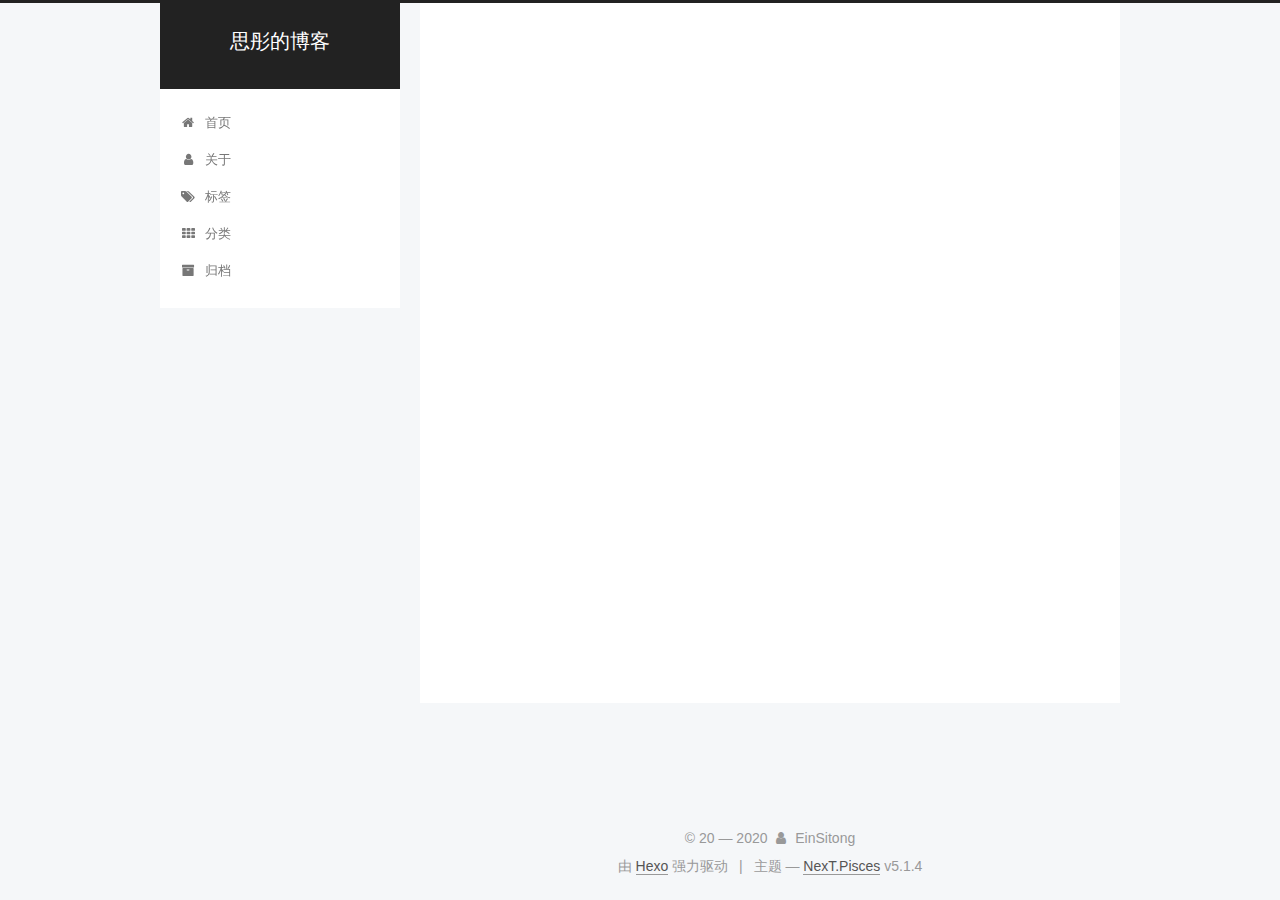
==== archives/index.html @ 20a7257a "Site updated: 2020-02-03 16:38:36" ====
<!DOCTYPE html>



  


<html class="theme-next pisces use-motion" lang="zh-Hans">
<head>
  <meta charset="UTF-8"/>
<meta http-equiv="X-UA-Compatible" content="IE=edge" />
<meta name="viewport" content="width=device-width, initial-scale=1, maximum-scale=1"/>
<meta name="theme-color" content="#222">









<meta http-equiv="Cache-Control" content="no-transform" />
<meta http-equiv="Cache-Control" content="no-siteapp" />
















  
  
  <link href="/lib/fancybox/source/jquery.fancybox.css?v=2.1.5" rel="stylesheet" type="text/css" />







<link href="/lib/font-awesome/css/font-awesome.min.css?v=4.6.2" rel="stylesheet" type="text/css" />

<link href="/css/main.css?v=5.1.4" rel="stylesheet" type="text/css" />


  <link rel="apple-touch-icon" sizes="180x180" href="/images/apple-touch-icon-next.png?v=5.1.4">


  <link rel="icon" type="image/png" sizes="32x32" href="/images/favicon-32x32-next.png?v=5.1.4">


  <link rel="icon" type="image/png" sizes="16x16" href="/images/favicon-16x16-next.png?v=5.1.4">


  <link rel="mask-icon" href="/images/logo.svg?v=5.1.4" color="#222">





  <meta name="keywords" content="Phisics, Reading" />










<meta property="og:type" content="website">
<meta property="og:title" content="思彤的博客">
<meta property="og:url" content="http://yoursite.com/archives/index.html">
<meta property="og:site_name" content="思彤的博客">
<meta property="article:author" content="EinSitong">
<meta name="twitter:card" content="summary">



<script type="text/javascript" id="hexo.configurations">
  var NexT = window.NexT || {};
  var CONFIG = {
    root: '/',
    scheme: 'Pisces',
    version: '5.1.4',
    sidebar: {"position":"left","display":"post","offset":12,"b2t":false,"scrollpercent":false,"onmobile":false},
    fancybox: true,
    tabs: true,
    motion: {"enable":true,"async":false,"transition":{"post_block":"fadeIn","post_header":"slideDownIn","post_body":"slideDownIn","coll_header":"slideLeftIn","sidebar":"slideUpIn"}},
    duoshuo: {
      userId: '0',
      author: '博主'
    },
    algolia: {
      applicationID: '',
      apiKey: '',
      indexName: '',
      hits: {"per_page":10},
      labels: {"input_placeholder":"Search for Posts","hits_empty":"We didn't find any results for the search: ${query}","hits_stats":"${hits} results found in ${time} ms"}
    }
  };
</script>



  <link rel="canonical" href="http://yoursite.com/archives/"/>





  <title>归档 | 思彤的博客</title>
  








<meta name="generator" content="Hexo 4.2.0"></head>

<body itemscope itemtype="http://schema.org/WebPage" lang="zh-Hans">

  
  
    
  

  <div class="container sidebar-position-left page-archive">
    <div class="headband"></div>

    <header id="header" class="header" itemscope itemtype="http://schema.org/WPHeader">
      <div class="header-inner"><div class="site-brand-wrapper">
  <div class="site-meta ">
    

    <div class="custom-logo-site-title">
      <a href="/"  class="brand" rel="start">
        <span class="logo-line-before"><i></i></span>
        <span class="site-title">思彤的博客</span>
        <span class="logo-line-after"><i></i></span>
      </a>
    </div>
      
        <p class="site-subtitle"></p>
      
  </div>

  <div class="site-nav-toggle">
    <button>
      <span class="btn-bar"></span>
      <span class="btn-bar"></span>
      <span class="btn-bar"></span>
    </button>
  </div>
</div>

<nav class="site-nav">
  

  
    <ul id="menu" class="menu">
      
        
        <li class="menu-item menu-item-home">
          <a href="/%20" rel="section">
            
              <i class="menu-item-icon fa fa-fw fa-home"></i> <br />
            
            首页
          </a>
        </li>
      
        
        <li class="menu-item menu-item-about">
          <a href="/about/%20" rel="section">
            
              <i class="menu-item-icon fa fa-fw fa-user"></i> <br />
            
            关于
          </a>
        </li>
      
        
        <li class="menu-item menu-item-tags">
          <a href="/tags/%20" rel="section">
            
              <i class="menu-item-icon fa fa-fw fa-tags"></i> <br />
            
            标签
          </a>
        </li>
      
        
        <li class="menu-item menu-item-categories">
          <a href="/categories/%20" rel="section">
            
              <i class="menu-item-icon fa fa-fw fa-th"></i> <br />
            
            分类
          </a>
        </li>
      
        
        <li class="menu-item menu-item-archives">
          <a href="/archives/%20" rel="section">
            
              <i class="menu-item-icon fa fa-fw fa-archive"></i> <br />
            
            归档
          </a>
        </li>
      

      
    </ul>
  

  
</nav>



 </div>
    </header>

    <main id="main" class="main">
      <div class="main-inner">
        <div class="content-wrap">
          <div id="content" class="content">
            

  
  
  
  <div class="post-block archive">
    <div id="posts" class="posts-collapse">
      <span class="archive-move-on"></span>

      <span class="archive-page-counter">
        
        
        
          
        
        嗯..! 目前共计 2 篇日志。 继续努力。
      </span>

      

        
        
        

        
          
          <div class="collection-title">
            <h1 class="archive-year" id="archive-year-2020">2020</h1>
          </div>
        
        

        

  <article class="post post-type-normal" itemscope itemtype="http://schema.org/Article">
    <header class="post-header">

      <h2 class="post-title">
        
            <a class="post-title-link" href="/2020/02/03/Hello-Hexo/" itemprop="url">
              
                <span itemprop="name">Hello Hexo</span>
              
            </a>
        
      </h2>

      <div class="post-meta">
        <time class="post-time" itemprop="dateCreated"
              datetime="2020-02-03T14:43:58+08:00"
              content="2020-02-03" >
          02-03
        </time>
      </div>

    </header>
  </article>



      

        
        
        

        
        

        

  <article class="post post-type-normal" itemscope itemtype="http://schema.org/Article">
    <header class="post-header">

      <h2 class="post-title">
        
            <a class="post-title-link" href="/2020/02/03/hello-world/" itemprop="url">
              
                <span itemprop="name">Hello World</span>
              
            </a>
        
      </h2>

      <div class="post-meta">
        <time class="post-time" itemprop="dateCreated"
              datetime="2020-02-03T14:22:43+08:00"
              content="2020-02-03" >
          02-03
        </time>
      </div>

    </header>
  </article>



      

    </div>
  </div>
  
  
  

  



          </div>
          


          

        </div>
        
          
  
  <div class="sidebar-toggle">
    <div class="sidebar-toggle-line-wrap">
      <span class="sidebar-toggle-line sidebar-toggle-line-first"></span>
      <span class="sidebar-toggle-line sidebar-toggle-line-middle"></span>
      <span class="sidebar-toggle-line sidebar-toggle-line-last"></span>
    </div>
  </div>

  <aside id="sidebar" class="sidebar">
    
    <div class="sidebar-inner">

      

      

      <section class="site-overview-wrap sidebar-panel sidebar-panel-active">
        <div class="site-overview">
          <div class="site-author motion-element" itemprop="author" itemscope itemtype="http://schema.org/Person">
            
              <p class="site-author-name" itemprop="name">EinSitong</p>
              <p class="site-description motion-element" itemprop="description"></p>
          </div>

          <nav class="site-state motion-element">

            
              <div class="site-state-item site-state-posts">
              
                <a href="/archives/%20%7C%7C%20archive">
              
                  <span class="site-state-item-count">2</span>
                  <span class="site-state-item-name">日志</span>
                </a>
              </div>
            

            

            

          </nav>

          

          

          
          

          
          

          

        </div>
      </section>

      

      

    </div>
  </aside>


        
      </div>
    </main>

    <footer id="footer" class="footer">
      <div class="footer-inner">
        <div class="copyright">&copy; 20 &mdash; <span itemprop="copyrightYear">2020</span>
  <span class="with-love">
    <i class="fa fa-user"></i>
  </span>
  <span class="author" itemprop="copyrightHolder">EinSitong</span>

  
</div>


  <div class="powered-by">由 <a class="theme-link" target="_blank" href="https://hexo.io">Hexo</a> 强力驱动</div>



  <span class="post-meta-divider">|</span>



  <div class="theme-info">主题 &mdash; <a class="theme-link" target="_blank" href="https://github.com/iissnan/hexo-theme-next">NexT.Pisces</a> v5.1.4</div>




        







        
      </div>
    </footer>

    
      <div class="back-to-top">
        <i class="fa fa-arrow-up"></i>
        
      </div>
    

    

  </div>

  

<script type="text/javascript">
  if (Object.prototype.toString.call(window.Promise) !== '[object Function]') {
    window.Promise = null;
  }
</script>









  












  
  
    <script type="text/javascript" src="/lib/jquery/index.js?v=2.1.3"></script>
  

  
  
    <script type="text/javascript" src="/lib/fastclick/lib/fastclick.min.js?v=1.0.6"></script>
  

  
  
    <script type="text/javascript" src="/lib/jquery_lazyload/jquery.lazyload.js?v=1.9.7"></script>
  

  
  
    <script type="text/javascript" src="/lib/velocity/velocity.min.js?v=1.2.1"></script>
  

  
  
    <script type="text/javascript" src="/lib/velocity/velocity.ui.min.js?v=1.2.1"></script>
  

  
  
    <script type="text/javascript" src="/lib/fancybox/source/jquery.fancybox.pack.js?v=2.1.5"></script>
  


  


  <script type="text/javascript" src="/js/src/utils.js?v=5.1.4"></script>

  <script type="text/javascript" src="/js/src/motion.js?v=5.1.4"></script>



  
  


  <script type="text/javascript" src="/js/src/affix.js?v=5.1.4"></script>

  <script type="text/javascript" src="/js/src/schemes/pisces.js?v=5.1.4"></script>



  

  


  <script type="text/javascript" src="/js/src/bootstrap.js?v=5.1.4"></script>



  


  




	





  





  












  





  

  

  

  
  

  

  

  

</body>
</html>
---- css/main.css ----
/* normalize.css v3.0.2 | MIT License | git.io/normalize */
html {
  font-family: sans-serif; /* 1 */
  -ms-text-size-adjust: 100%; /* 2 */
  -webkit-text-size-adjust: 100%; /* 2 */
}
body {
  margin: 0;
}
article,
aside,
details,
figcaption,
figure,
footer,
header,
hgroup,
main,
menu,
nav,
section,
summary {
  display: block;
}
audio,
canvas,
progress,
video {
  display: inline-block; /* 1 */
  vertical-align: baseline; /* 2 */
}
audio:not([controls]) {
  display: none;
  height: 0;
}
[hidden],
template {
  display: none;
}
a {
  background-color: transparent;
}
a:active,
a:hover {
  outline: 0;
}
abbr[title] {
  border-bottom: 1px dotted;
}
b,
strong {
  font-weight: bold;
}
dfn {
  font-style: italic;
}
h1 {
  font-size: 2em;
  margin: 0.67em 0;
}
mark {
  background: #ff0;
  color: #000;
}
small {
  font-size: 80%;
}
sub,
sup {
  font-size: 75%;
  line-height: 0;
  position: relative;
  vertical-align: baseline;
}
sup {
  top: -0.5em;
}
sub {
  bottom: -0.25em;
}
img {
  border: 0;
}
svg:not(:root) {
  overflow: hidden;
}
figure {
  margin: 1em 40px;
}
hr {
  -moz-box-sizing: content-box;
  box-sizing: content-box;
  height: 0;
}
pre {
  overflow: auto;
}
code,
kbd,
pre,
samp {
  font-family: monospace, monospace;
  font-size: 1em;
}
button,
input,
optgroup,
select,
textarea {
  color: inherit; /* 1 */
  font: inherit; /* 2 */
  margin: 0; /* 3 */
}
button {
  overflow: visible;
}
button,
select {
  text-transform: none;
}
button,
html input[type="button"],
input[type="reset"],
input[type="submit"] {
  -webkit-appearance: button; /* 2 */
  cursor: pointer; /* 3 */
}
button[disabled],
html input[disabled] {
  cursor: default;
}
button::-moz-focus-inner,
input::-moz-focus-inner {
  border: 0;
  padding: 0;
}
input {
  line-height: normal;
}
input[type="checkbox"],
input[type="radio"] {
  box-sizing: border-box; /* 1 */
  padding: 0; /* 2 */
}
input[type="number"]::-webkit-inner-spin-button,
input[type="number"]::-webkit-outer-spin-button {
  height: auto;
}
input[type="search"] {
  -webkit-appearance: textfield; /* 1 */
  -moz-box-sizing: content-box;
  -webkit-box-sizing: content-box; /* 2 */
  box-sizing: content-box;
}
input[type="search"]::-webkit-search-cancel-button,
input[type="search"]::-webkit-search-decoration {
  -webkit-appearance: none;
}
fieldset {
  border: 1px solid #c0c0c0;
  margin: 0 2px;
  padding: 0.35em 0.625em 0.75em;
}
legend {
  border: 0; /* 1 */
  padding: 0; /* 2 */
}
textarea {
  overflow: auto;
}
optgroup {
  font-weight: bold;
}
table {
  border-collapse: collapse;
  border-spacing: 0;
}
td,
th {
  padding: 0;
}
::selection {
  background: #262a30;
  color: #fff;
}
body {
  position: relative;
  font-family: 'Lato', "PingFang SC", "Microsoft YaHei", sans-serif;
  font-size: 14px;
  line-height: 2;
  color: #555;
  background: #f5f7f9;
}
@media (max-width: 767px) {
  body {
    padding-right: 0 !important;
  }
}
@media (min-width: 768px) and (max-width: 991px) {
  body {
    padding-right: 0 !important;
  }
}
@media (min-width: 1600px) {
  body {
    font-size: 16px;
  }
}
h1,
h2,
h3,
h4,
h5,
h6 {
  margin: 0;
  padding: 0;
  font-weight: bold;
  line-height: 1.5;
  font-family: 'Lato', "PingFang SC", "Microsoft YaHei", sans-serif;
}
h2,
h3,
h4,
h5,
h6 {
  margin: 20px 0 15px;
}
h1 {
  font-size: 22px;
}
@media (max-width: 767px) {
  h1 {
    font-size: 18px;
  }
}
h2 {
  font-size: 20px;
}
@media (max-width: 767px) {
  h2 {
    font-size: 16px;
  }
}
h3 {
  font-size: 18px;
}
@media (max-width: 767px) {
  h3 {
    font-size: 14px;
  }
}
h4 {
  font-size: 16px;
}
@media (max-width: 767px) {
  h4 {
    font-size: 12px;
  }
}
h5 {
  font-size: 14px;
}
@media (max-width: 767px) {
  h5 {
    font-size: 10px;
  }
}
h6 {
  font-size: 12px;
}
@media (max-width: 767px) {
  h6 {
    font-size: 8px;
  }
}
p {
  margin: 0 0 20px 0;
}
a {
  color: #555;
  text-decoration: none;
  outline: none;
  border-bottom: 1px solid #999;
  word-wrap: break-word;
}
a:hover {
  color: #222;
  border-bottom-color: #222;
}
blockquote {
  margin: 0;
  padding: 0;
}
img {
  display: block;
  margin: auto;
  max-width: 100%;
  height: auto;
}
hr {
  margin: 40px 0;
  height: 3px;
  border: none;
  background-color: #ddd;
  background-image: repeating-linear-gradient(-45deg, #fff, #fff 4px, transparent 4px, transparent 8px);
}
blockquote {
  padding: 0 15px;
  color: #666;
  border-left: 4px solid #ddd;
}
blockquote cite::before {
  content: "-";
  padding: 0 5px;
}
dt {
  font-weight: 700;
}
dd {
  margin: 0;
  padding: 0;
}
kbd {
  border: 1px solid #ccc;
  border-radius: 0.2em;
  box-shadow: 0.1em 0.1em 0.2em rgba(0,0,0,0.1);
  background-color: #f9f9f9;
  font-family: inherit;
  background-image: -webkit-linear-gradient(top, #eee, #fff, #eee);
  padding: 0.1em 0.3em;
  white-space: nowrap;
}
.text-left {
  text-align: left;
}
.text-center {
  text-align: center;
}
.text-right {
  text-align: right;
}
.text-justify {
  text-align: justify;
}
.text-nowrap {
  white-space: nowrap;
}
.text-lowercase {
  text-transform: lowercase;
}
.text-uppercase {
  text-transform: uppercase;
}
.text-capitalize {
  text-transform: capitalize;
}
.center-block {
  display: block;
  margin-left: auto;
  margin-right: auto;
}
.clearfix:before,
.clearfix:after {
  content: " ";
  display: table;
}
.clearfix:after {
  clear: both;
}
.pullquote {
  width: 45%;
}
.pullquote.left {
  float: left;
  margin-left: 5px;
  margin-right: 10px;
}
.pullquote.right {
  float: right;
  margin-left: 10px;
  margin-right: 5px;
}
.affix.affix.affix {
  position: fixed;
}
.translation {
  margin-top: -20px;
  font-size: 14px;
  color: #999;
}
.scrollbar-measure {
  width: 100px;
  height: 100px;
  overflow: scroll;
  position: absolute;
  top: -9999px;
}
.use-motion .motion-element {
  opacity: 0;
}
table {
  margin: 20px 0;
  width: 100%;
  border-collapse: collapse;
  border-spacing: 0;
  border: 1px solid #ddd;
  font-size: 14px;
  table-layout: fixed;
  word-wrap: break-all;
}
table>tbody>tr:nth-of-type(odd) {
  background-color: #f9f9f9;
}
table>tbody>tr:hover {
  background-color: #f5f5f5;
}
caption,
th,
td {
  padding: 8px;
  text-align: left;
  vertical-align: middle;
  font-weight: normal;
}
th,
td {
  border-bottom: 3px solid #ddd;
  border-right: 1px solid #eee;
}
th {
  padding-bottom: 10px;
  font-weight: 700;
}
td {
  border-bottom-width: 1px;
}
html,
body {
  height: 100%;
}
.container {
  position: relative;
  min-height: 100%;
}
.header-inner {
  margin: 0 auto;
  padding: 100px 0 70px;
  width: 700px;
}
@media (min-width: 1600px) {
  .container .header-inner {
    width: 900px;
  }
}
.main {
  padding-bottom: 150px;
}
.main-inner {
  margin: 0 auto;
  width: 700px;
}
@media (min-width: 1600px) {
  .container .main-inner {
    width: 900px;
  }
}
.footer {
  position: absolute;
  left: 0;
  bottom: 0;
  width: 100%;
  min-height: 50px;
}
.footer-inner {
  box-sizing: border-box;
  margin: 20px auto;
  width: 700px;
}
@media (min-width: 1600px) {
  .container .footer-inner {
    width: 900px;
  }
}
pre,
.highlight {
  overflow: auto;
  margin: 20px 0;
  padding: 0;
  font-size: 13px;
  color: #4d4d4c;
  background: #f7f7f7;
  line-height: 1.6;
}
pre,
code {
  font-family: consolas, Menlo, "PingFang SC", "Microsoft YaHei", monospace;
}
code {
  padding: 2px 4px;
  word-wrap: break-word;
  color: #555;
  background: #eee;
  border-radius: 3px;
  font-size: 13px;
}
pre {
  padding: 10px;
}
pre code {
  padding: 0;
  color: #4d4d4c;
  background: none;
  text-shadow: none;
}
.highlight {
  border-radius: 1px;
}
.highlight pre {
  border: none;
  margin: 0;
  padding: 10px 0;
}
.highlight table {
  margin: 0;
  width: auto;
  border: none;
}
.highlight td {
  border: none;
  padding: 0;
}
.highlight figcaption {
  font-size: 1em;
  color: #4d4d4c;
  line-height: 1em;
  margin-bottom: 1em;
}
.highlight figcaption:before,
.highlight figcaption:after {
  content: " ";
  display: table;
}
.highlight figcaption:after {
  clear: both;
}
.highlight figcaption a {
  float: right;
  color: #4d4d4c;
}
.highlight figcaption a:hover {
  border-bottom-color: #4d4d4c;
}
.highlight .gutter pre {
  padding-left: 10px;
  padding-right: 10px;
  color: #869194;
  text-align: right;
  background-color: #eff2f3;
}
.highlight .code pre {
  width: 100%;
  padding-left: 10px;
  padding-right: 10px;
  background-color: #f7f7f7;
}
.highlight .line {
  height: 20px;
}
.gutter {
  -webkit-user-select: none;
  -moz-user-select: none;
  -ms-user-select: none;
  user-select: none;
}
.gist table {
  width: auto;
}
.gist table td {
  border: none;
}
pre .deletion {
  background: #fdd;
}
pre .addition {
  background: #dfd;
}
pre .meta {
  color: #8959a8;
}
pre .comment {
  color: #8e908c;
}
pre .variable,
pre .attribute,
pre .tag,
pre .regexp,
pre .ruby .constant,
pre .xml .tag .title,
pre .xml .pi,
pre .xml .doctype,
pre .html .doctype,
pre .css .id,
pre .css .class,
pre .css .pseudo {
  color: #c82829;
}
pre .number,
pre .preprocessor,
pre .built_in,
pre .literal,
pre .params,
pre .constant,
pre .command {
  color: #f5871f;
}
pre .ruby .class .title,
pre .css .rules .attribute,
pre .string,
pre .value,
pre .inheritance,
pre .header,
pre .ruby .symbol,
pre .xml .cdata,
pre .special,
pre .number,
pre .formula {
  color: #718c00;
}
pre .title,
pre .css .hexcolor {
  color: #3e999f;
}
pre .function,
pre .python .decorator,
pre .python .title,
pre .ruby .function .title,
pre .ruby .title .keyword,
pre .perl .sub,
pre .javascript .title,
pre .coffeescript .title {
  color: #4271ae;
}
pre .keyword,
pre .javascript .function {
  color: #8959a8;
}
.full-image.full-image.full-image.full-image {
  border: none;
  max-width: 100%;
  width: auto;
  margin: 20px auto 25px;
}
@media (min-width: 992px) {
  .full-image.full-image.full-image.full-image {
    max-width: none;
    width: 118%;
    margin: 0 -9%;
  }
}
.blockquote-center,
.page-home .post-type-quote blockquote,
.page-post-detail .post-type-quote blockquote {
  position: relative;
  margin: 40px 0;
  padding: 0;
  border-left: none;
  text-align: center;
}
.blockquote-center::before,
.page-home .post-type-quote blockquote::before,
.page-post-detail .post-type-quote blockquote::before,
.blockquote-center::after,
.page-home .post-type-quote blockquote::after,
.page-post-detail .post-type-quote blockquote::after {
  position: absolute;
  content: ' ';
  display: block;
  width: 100%;
  height: 24px;
  opacity: 0.2;
  background-repeat: no-repeat;
  background-position: 0 -6px;
  background-size: 22px 22px;
}
.blockquote-center::before,
.page-home .post-type-quote blockquote::before,
.page-post-detail .post-type-quote blockquote::before {
  top: -20px;
  background-image: url("../images/quote-l.svg");
  border-top: 1px solid #ccc;
}
.blockquote-center::after,
.page-home .post-type-quote blockquote::after,
.page-post-detail .post-type-quote blockquote::after {
  bottom: -20px;
  background-image: url("../images/quote-r.svg");
  border-bottom: 1px solid #ccc;
  background-position: 100% 8px;
}
.blockquote-center p,
.page-home .post-type-quote blockquote p,
.page-post-detail .post-type-quote blockquote p,
.blockquote-center div,
.page-home .post-type-quote blockquote div,
.page-post-detail .post-type-quote blockquote div {
  text-align: center;
}
.post .post-body .group-picture img {
  box-sizing: border-box;
  padding: 0 3px;
  border: none;
}
.post .group-picture-row {
  overflow: hidden;
  margin-top: 6px;
}
.post .group-picture-row:first-child {
  margin-top: 0;
}
.post .group-picture-column {
  float: left;
}
.page-post-detail .post-body .group-picture-column {
  float: none;
  margin-top: 10px;
  width: auto !important;
}
.page-post-detail .post-body .group-picture-column img {
  margin: 0 auto;
}
.page-archive .group-picture-container {
  overflow: hidden;
}
.page-archive .group-picture-row {
  float: left;
}
.page-archive .group-picture-row:first-child {
  margin-top: 6px;
}
.page-archive .group-picture-column {
  max-width: 150px;
  max-height: 150px;
}
.post-body .note {
  position: relative;
  padding: 15px;
  margin-bottom: 20px;
  border: 1px solid #eee;
  border-left-width: 5px;
  border-radius: 3px;
}
.post-body .note h2,
.post-body .note h3,
.post-body .note h4,
.post-body .note h5,
.post-body .note h6 {
  margin-top: 0;
  margin-bottom: 0;
  border-bottom: initial;
  padding-top: 0 !important;
}
.post-body .note p:first-child,
.post-body .note ul:first-child,
.post-body .note ol:first-child,
.post-body .note table:first-child,
.post-body .note pre:first-child,
.post-body .note blockquote:first-child {
  margin-top: 0;
}
.post-body .note p:last-child,
.post-body .note ul:last-child,
.post-body .note ol:last-child,
.post-body .note table:last-child,
.post-body .note pre:last-child,
.post-body .note blockquote:last-child {
  margin-bottom: 0;
}
.post-body .note.default {
  border-left-color: #777;
}
.post-body .note.default h2,
.post-body .note.default h3,
.post-body .note.default h4,
.post-body .note.default h5,
.post-body .note.default h6 {
  color: #777;
}
.post-body .note.primary {
  border-left-color: #6f42c1;
}
.post-body .note.primary h2,
.post-body .note.primary h3,
.post-body .note.primary h4,
.post-body .note.primary h5,
.post-body .note.primary h6 {
  color: #6f42c1;
}
.post-body .note.info {
  border-left-color: #428bca;
}
.post-body .note.info h2,
.post-body .note.info h3,
.post-body .note.info h4,
.post-body .note.info h5,
.post-body .note.info h6 {
  color: #428bca;
}
.post-body .note.success {
  border-left-color: #5cb85c;
}
.post-body .note.success h2,
.post-body .note.success h3,
.post-body .note.success h4,
.post-body .note.success h5,
.post-body .note.success h6 {
  color: #5cb85c;
}
.post-body .note.warning {
  border-left-color: #f0ad4e;
}
.post-body .note.warning h2,
.post-body .note.warning h3,
.post-body .note.warning h4,
.post-body .note.warning h5,
.post-body .note.warning h6 {
  color: #f0ad4e;
}
.post-body .note.danger {
  border-left-color: #d9534f;
}
.post-body .note.danger h2,
.post-body .note.danger h3,
.post-body .note.danger h4,
.post-body .note.danger h5,
.post-body .note.danger h6 {
  color: #d9534f;
}
.post-body .label {
  display: inline;
  padding: 0 2px;
  white-space: nowrap;
}
.post-body .label.default {
  background-color: #f0f0f0;
}
.post-body .label.primary {
  background-color: #efe6f7;
}
.post-body .label.info {
  background-color: #e5f2f8;
}
.post-body .label.success {
  background-color: #e7f4e9;
}
.post-body .label.warning {
  background-color: #fcf6e1;
}
.post-body .label.danger {
  background-color: #fae8eb;
}
.post-body .tabs {
  position: relative;
  display: block;
  margin-bottom: 20px;
  padding-top: 10px;
}
.post-body .tabs ul.nav-tabs {
  margin: 0;
  padding: 0;
  display: flex;
  margin-bottom: -1px;
}
@media (max-width: 413px) {
  .post-body .tabs ul.nav-tabs {
    display: block;
    margin-bottom: 5px;
  }
}
.post-body .tabs ul.nav-tabs li.tab {
  list-style-type: none !important;
  margin: 0 0.25em 0 0;
  border-top: 3px solid transparent;
  border-left: 1px solid transparent;
  border-right: 1px solid transparent;
}
@media (max-width: 413px) {
  .post-body .tabs ul.nav-tabs li.tab {
    margin: initial;
    border-top: 1px solid transparent;
    border-left: 3px solid transparent;
    border-right: 1px solid transparent;
    border-bottom: 1px solid transparent;
  }
}
.post-body .tabs ul.nav-tabs li.tab a {
  outline: 0;
  border-bottom: initial;
  display: block;
  line-height: 1.8em;
  padding: 0.25em 0.75em;
  transition-duration: 0.2s;
  transition-timing-function: ease-out;
  transition-delay: 0s;
}
.post-body .tabs ul.nav-tabs li.tab a i {
  width: 1.285714285714286em;
}
.post-body .tabs ul.nav-tabs li.tab.active {
  border-top: 3px solid #fc6423;
  border-left: 1px solid #ddd;
  border-right: 1px solid #ddd;
  background-color: #fff;
}
@media (max-width: 413px) {
  .post-body .tabs ul.nav-tabs li.tab.active {
    border-top: 1px solid #ddd;
    border-left: 3px solid #fc6423;
    border-right: 1px solid #ddd;
    border-bottom: 1px solid #ddd;
  }
}
.post-body .tabs ul.nav-tabs li.tab.active a {
  cursor: default;
  color: #555;
}
.post-body .tabs .tab-content {
  background-color: #fff;
}
.post-body .tabs .tab-content .tab-pane {
  border: 1px solid #ddd;
  padding: 20px 20px 0 20px;
}
.post-body .tabs .tab-content .tab-pane:not(.active) {
  display: none !important;
}
.post-body .tabs .tab-content .tab-pane.active {
  display: block !important;
}
.btn {
  display: inline-block;
  padding: 0 20px;
  font-size: 14px;
  color: #555;
  background: #fff;
  border: 2px solid #555;
  text-decoration: none;
  border-radius: 2px;
  transition-property: background-color;
  transition-duration: 0.2s;
  transition-timing-function: ease-in-out;
  transition-delay: 0s;
  line-height: 2;
}
.btn:hover {
  border-color: #222;
  color: #fff;
  background: #222;
}
.btn +.btn {
  margin: 0 0 8px 8px;
}
.btn .fa-fw {
  width: 1.285714285714286em;
  text-align: left;
}
.btn-bar {
  display: block;
  width: 22px;
  height: 2px;
  background: #555;
  border-radius: 1px;
}
.btn-bar+.btn-bar {
  margin-top: 4px;
}
.pagination {
  margin: 120px 0 40px;
  text-align: center;
  border-top: 1px solid #eee;
}
.page-number-basic,
.pagination .prev,
.pagination .next,
.pagination .page-number,
.pagination .space {
  display: inline-block;
  position: relative;
  top: -1px;
  margin: 0 10px;
  padding: 0 11px;
}
@media (max-width: 767px) {
  .page-number-basic,
  .pagination .prev,
  .pagination .next,
  .pagination .page-number,
  .pagination .space {
    margin: 0 5px;
  }
}
.pagination .prev,
.pagination .next,
.pagination .page-number {
  border-bottom: 0;
  border-top: 1px solid #eee;
  transition-property: border-color;
  transition-duration: 0.2s;
  transition-timing-function: ease-in-out;
  transition-delay: 0s;
}
.pagination .prev:hover,
.pagination .next:hover,
.pagination .page-number:hover {
  border-top-color: #222;
}
.pagination .space {
  padding: 0;
  margin: 0;
}
.pagination .prev {
  margin-left: 0;
}
.pagination .next {
  margin-right: 0;
}
.pagination .page-number.current {
  color: #fff;
  background: #ccc;
  border-top-color: #ccc;
}
@media (max-width: 767px) {
  .pagination {
    border-top: none;
  }
  .pagination .prev,
  .pagination .next,
  .pagination .page-number {
    margin-bottom: 10px;
    border-top: 0;
    border-bottom: 1px solid #eee;
    padding: 0 10px;
  }
  .pagination .prev:hover,
  .pagination .next:hover,
  .pagination .page-number:hover {
    border-bottom-color: #222;
  }
}
.comments {
  margin: 60px 20px 0;
}
.tag-cloud {
  text-align: center;
}
.tag-cloud a {
  display: inline-block;
  margin: 10px;
}
.back-to-top {
  box-sizing: border-box;
  position: fixed;
  bottom: -100px;
  right: 30px;
  z-index: 1050;
  padding: 0 6px;
  width: 24px;
  background: #222;
  font-size: 12px;
  opacity: 0.6;
  color: #fff;
  cursor: pointer;
  text-align: center;
  -webkit-transform: translateZ(0);
  transition-property: bottom;
  transition-duration: 0.2s;
  transition-timing-function: ease-in-out;
  transition-delay: 0s;
}
@media (min-width: 768px) and (max-width: 991px) {
  .back-to-top {
    display: none !important;
  }
}
@media (max-width: 767px) {
  .back-to-top {
    display: none !important;
  }
}
.back-to-top.back-to-top-on {
  bottom: 30px;
}
.header {
  background: transparent;
}
.header-inner {
  position: relative;
}
.headband {
  height: 3px;
  background: #222;
}
.site-meta {
  margin: 0;
  text-align: center;
}
@media (max-width: 767px) {
  .site-meta {
    text-align: center;
  }
}
.brand {
  position: relative;
  display: inline-block;
  padding: 0 40px;
  color: #fff;
  background: #222;
  border-bottom: none;
}
.brand:hover {
  color: #fff;
}
.logo {
  display: inline-block;
  margin-right: 5px;
  line-height: 36px;
  vertical-align: top;
}
.site-title {
  display: inline-block;
  vertical-align: top;
  line-height: 36px;
  font-size: 20px;
  font-weight: normal;
  font-family: 'Lato', "PingFang SC", "Microsoft YaHei", sans-serif;
}
.site-subtitle {
  margin-top: 10px;
  font-size: 13px;
  color: #ddd;
}
.use-motion .brand {
  opacity: 0;
}
.use-motion .logo,
.use-motion .site-title,
.use-motion .site-subtitle {
  opacity: 0;
  position: relative;
  top: -10px;
}
.site-nav-toggle {
  display: none;
  position: absolute;
  top: 10px;
  left: 10px;
}
@media (max-width: 767px) {
  .site-nav-toggle {
    display: block;
  }
}
.site-nav-toggle button {
  margin-top: 2px;
  padding: 9px 10px;
  background: transparent;
  border: none;
}
@media (max-width: 767px) {
  .site-nav {
    display: none;
    margin: 0 -10px;
    padding: 0 10px;
    clear: both;
    border-top: 1px solid #ddd;
  }
}
@media (min-width: 768px) and (max-width: 991px) {
  .site-nav {
    display: block !important;
  }
}
@media (min-width: 992px) {
  .site-nav {
    display: block !important;
  }
}
.menu {
  margin-top: 20px;
  padding-left: 0;
  text-align: center;
}
.menu .menu-item {
  display: inline-block;
  margin: 0 10px;
  list-style: none;
}
@media screen and (max-width: 767px) {
  .menu .menu-item {
    margin-top: 10px;
  }
}
.menu .menu-item a {
  display: block;
  font-size: 13px;
  line-height: inherit;
  border-bottom: 1px solid transparent;
  transition-property: border-color;
  transition-duration: 0.2s;
  transition-timing-function: ease-in-out;
  transition-delay: 0s;
}
.menu .menu-item a:hover,
.menu-item-active a {
  border-bottom-color: #222;
}
.menu .menu-item .fa {
  margin-right: 5px;
}
.use-motion .menu-item {
  opacity: 0;
}
.post-body {
  font-family: 'Lato', "PingFang SC", "Microsoft YaHei", sans-serif;
}
@media (max-width: 767px) {
  .post-body {
    word-break: break-word;
  }
}
.post-body .fancybox img {
  display: block !important;
  margin: 0 auto;
  cursor: pointer;
  cursor: zoom-in;
  cursor: -webkit-zoom-in;
}
.post-body .image-caption,
.post-body .figure .caption {
  margin: -20px auto 15px;
  text-align: center;
  font-size: 14px;
  color: #999;
  font-weight: bold;
  line-height: 1;
}
.post-sticky-flag {
  display: inline-block;
  font-size: 16px;
  -ms-transform: rotate(30deg);
  -webkit-transform: rotate(30deg);
  -moz-transform: rotate(30deg);
  -ms-transform: rotate(30deg);
  -o-transform: rotate(30deg);
  transform: rotate(30deg);
}
.use-motion .post-block,
.use-motion .pagination,
.use-motion .comments {
  opacity: 0;
}
.use-motion .post-header {
  opacity: 0;
}
.use-motion .post-body {
  opacity: 0;
}
.use-motion .collection-title {
  opacity: 0;
}
.posts-expand {
  padding-top: 40px;
}
@media (max-width: 767px) {
  .posts-expand {
    margin: 0 20px;
  }
  .post-body pre .gutter pre {
    padding-right: 10px;
  }
  .post-body .highlight {
    margin-left: 0px;
    margin-right: 0px;
    padding: 0;
  }
  .post-body .highlight .gutter pre {
    padding-right: 10px;
  }
}
@media (min-width: 992px) {
  .posts-expand .post-body {
    text-align: justify;
  }
}
.posts-expand .post-body h2,
.posts-expand .post-body h3,
.posts-expand .post-body h4,
.posts-expand .post-body h5,
.posts-expand .post-body h6 {
  padding-top: 10px;
}
.posts-expand .post-body h2 .header-anchor,
.posts-expand .post-body h3 .header-anchor,
.posts-expand .post-body h4 .header-anchor,
.posts-expand .post-body h5 .header-anchor,
.posts-expand .post-body h6 .header-anchor {
  float: right;
  margin-left: 10px;
  color: #ccc;
  border-bottom-style: none;
  visibility: hidden;
}
.posts-expand .post-body h2 .header-anchor:hover,
.posts-expand .post-body h3 .header-anchor:hover,
.posts-expand .post-body h4 .header-anchor:hover,
.posts-expand .post-body h5 .header-anchor:hover,
.posts-expand .post-body h6 .header-anchor:hover {
  color: inherit;
}
.posts-expand .post-body h2:hover .header-anchor,
.posts-expand .post-body h3:hover .header-anchor,
.posts-expand .post-body h4:hover .header-anchor,
.posts-expand .post-body h5:hover .header-anchor,
.posts-expand .post-body h6:hover .header-anchor {
  visibility: visible;
}
.posts-expand .post-body ul li {
  list-style: circle;
}
.posts-expand .post-body img {
  box-sizing: border-box;
  margin: auto;
  padding: 3px;
  border: 1px solid #ddd;
}
.posts-expand .post-body .fancybox img {
  margin: 0 auto 25px;
}
@media (max-width: 767px) {
  .posts-collapse {
    margin: 0 20px;
  }
  .posts-collapse .post-title,
  .posts-collapse .post-meta {
    display: block;
    width: auto;
    text-align: left;
  }
}
.posts-collapse {
  position: relative;
  z-index: 1010;
  margin-left: 55px;
}
.posts-collapse::after {
  content: " ";
  position: absolute;
  top: 20px;
  left: 0;
  margin-left: -2px;
  width: 4px;
  height: 100%;
  background: #f5f5f5;
  z-index: -1;
}
@media (max-width: 767px) {
  .posts-collapse {
    margin: 0 20px;
  }
}
.posts-collapse .collection-title {
  position: relative;
  margin: 60px 0;
}
.posts-collapse .collection-title h1,
.posts-collapse .collection-title h2 {
  margin-left: 20px;
}
.posts-collapse .collection-title small {
  color: #bbb;
  margin-left: 5px;
}
.posts-collapse .collection-title::before {
  content: " ";
  position: absolute;
  left: 0;
  top: 50%;
  margin-left: -4px;
  margin-top: -4px;
  width: 8px;
  height: 8px;
  background: #bbb;
  border-radius: 50%;
}
.posts-collapse .post {
  margin: 30px 0;
}
.posts-collapse .post-header {
  position: relative;
  transition-duration: 0.2s;
  transition-timing-function: ease-in-out;
  transition-delay: 0s;
  transition-property: border;
  border-bottom: 1px dashed #ccc;
}
.posts-collapse .post-header::before {
  content: " ";
  position: absolute;
  left: 0;
  top: 12px;
  width: 6px;
  height: 6px;
  margin-left: -4px;
  background: #bbb;
  border-radius: 50%;
  border: 1px solid #fff;
  transition-duration: 0.2s;
  transition-timing-function: ease-in-out;
  transition-delay: 0s;
  transition-property: background;
}
.posts-collapse .post-header:hover {
  border-bottom-color: #666;
}
.posts-collapse .post-header:hover::before {
  background: #222;
}
.posts-collapse .post-meta {
  position: absolute;
  font-size: 12px;
  left: 20px;
  top: 5px;
}
.posts-collapse .post-comments-count {
  display: none;
}
.posts-collapse .post-title {
  margin-left: 60px;
  font-size: 16px;
  font-weight: normal;
  line-height: inherit;
}
.posts-collapse .post-title::after {
  margin-left: 3px;
  opacity: 0.6;
}
.posts-collapse .post-title a {
  color: #666;
  border-bottom: none;
}
.page-home .post-type-quote .post-header,
.page-post-detail .post-type-quote .post-header,
.page-home .post-type-quote .post-tags,
.page-post-detail .post-type-quote .post-tags {
  display: none;
}
.posts-expand .post-title {
  text-align: center;
  word-break: break-word;
  font-weight: 400;
}
.posts-expand .post-title-link {
  display: inline-block;
  position: relative;
  color: #555;
  border-bottom: none;
  line-height: 1.2;
  vertical-align: top;
}
.posts-expand .post-title-link::before {
  content: "";
  position: absolute;
  width: 100%;
  height: 2px;
  bottom: 0;
  left: 0;
  background-color: #000;
  visibility: hidden;
  -webkit-transform: scaleX(0);
  -moz-transform: scaleX(0);
  -ms-transform: scaleX(0);
  -o-transform: scaleX(0);
  transform: scaleX(0);
  transition-duration: 0.2s;
  transition-timing-function: ease-in-out;
  transition-delay: 0s;
}
.posts-expand .post-title-link:hover::before {
  visibility: visible;
  -webkit-transform: scaleX(1);
  -moz-transform: scaleX(1);
  -ms-transform: scaleX(1);
  -o-transform: scaleX(1);
  transform: scaleX(1);
}
.posts-expand .post-title-link .fa {
  font-size: 16px;
}
.posts-expand .post-meta {
  margin: 3px 0 60px 0;
  color: #999;
  font-family: 'Lato', "PingFang SC", "Microsoft YaHei", sans-serif;
  font-size: 12px;
  text-align: center;
}
.posts-expand .post-meta .post-category-list {
  display: inline-block;
  margin: 0;
  padding: 3px;
}
.posts-expand .post-meta .post-category-list-link {
  color: #999;
}
.posts-expand .post-meta .post-description {
  font-size: 14px;
  margin-top: 2px;
}
.post-meta-divider {
  margin: 0 0.5em;
}
.post-meta-item-icon {
  margin-right: 3px;
}
@media (min-width: 768px) and (max-width: 991px) {
  .post-meta-item-icon {
    display: inline-block;
  }
}
@media (max-width: 767px) {
  .post-meta-item-icon {
    display: inline-block;
  }
}
@media (min-width: 768px) and (max-width: 991px) {
  .post-meta-item-text {
    display: none;
  }
}
@media (max-width: 767px) {
  .post-meta-item-text {
    display: none;
  }
}
@media (max-width: 767px) {
  .posts-expand .post-comments-count {
    display: none;
  }
}
.post-button {
  margin-top: 40px;
}
.posts-expand .post-tags {
  margin-top: 40px;
  text-align: center;
}
.posts-expand .post-tags a {
  display: inline-block;
  margin-right: 10px;
  font-size: 13px;
}
.post-nav {
  display: table;
  margin-top: 15px;
  width: 100%;
  border-top: 1px solid #eee;
}
.post-nav-divider {
  display: table-cell;
  width: 10%;
}
.post-nav-item {
  display: table-cell;
  padding: 10px 0 0 0;
  width: 45%;
  vertical-align: top;
}
.post-nav-item a {
  position: relative;
  display: block;
  line-height: 25px;
  font-size: 14px;
  color: #555;
  border-bottom: none;
}
.post-nav-item a:hover {
  color: #222;
  border-bottom: none;
}
.post-nav-item a:active {
  top: 2px;
}
.post-nav-item .fa {
  position: absolute;
  top: 8px;
  left: 0;
  font-size: 12px;
}
.post-nav-next a {
  padding-left: 15px;
}
.post-nav-prev {
  text-align: right;
}
.post-nav-prev a {
  padding-right: 15px;
}
.post-nav-prev .fa {
  right: 0;
  left: auto;
}
.posts-expand .post-eof {
  display: block;
  margin: 80px auto 60px;
  width: 8%;
  height: 1px;
  background: #ccc;
  text-align: center;
}
.post:last-child .post-eof.post-eof.post-eof {
  display: none;
}
.post-gallery {
  display: table;
  table-layout: fixed;
  width: 100%;
  border-collapse: separate;
}
.post-gallery-row {
  display: table-row;
}
.post-gallery .post-gallery-img {
  display: table-cell;
  text-align: center;
  vertical-align: middle;
  border: none;
}
.post-gallery .post-gallery-img img {
  max-width: 100%;
  max-height: 100%;
  border: none;
}
.fancybox-close,
.fancybox-close:hover {
  border: none;
}
.rtl.post-body p,
.rtl.post-body a,
.rtl.post-body h1,
.rtl.post-body h2,
.rtl.post-body h3,
.rtl.post-body h4,
.rtl.post-body h5,
.rtl.post-body h6,
.rtl.post-body li,
.rtl.post-body ul,
.rtl.post-body ol {
  direction: rtl;
  font-family: UKIJ Ekran;
}
.rtl.post-title {
  font-family: UKIJ Ekran;
}
.sidebar {
  position: fixed;
  right: 0;
  top: 0;
  bottom: 0;
  width: 0;
  z-index: 1040;
  box-shadow: inset 0 2px 6px #000;
  background: #222;
  -webkit-transform: translateZ(0);
}
.sidebar a {
  color: #999;
  border-bottom-color: #555;
}
.sidebar a:hover {
  color: #eee;
}
@media (min-width: 768px) and (max-width: 991px) {
  .sidebar {
    display: none !important;
  }
}
@media (max-width: 767px) {
  .sidebar {
    display: none !important;
  }
}
.sidebar-inner {
  position: relative;
  padding: 20px 10px;
  color: #999;
  text-align: center;
}
.site-overview-wrap {
  overflow: hidden;
}
.site-overview {
  overflow-y: auto;
  overflow-x: hidden;
}
.sidebar-toggle {
  position: fixed;
  right: 30px;
  bottom: 45px;
  width: 14px;
  height: 14px;
  padding: 5px;
  background: #222;
  line-height: 0;
  z-index: 1050;
  cursor: pointer;
  -webkit-transform: translateZ(0);
}
@media (min-width: 768px) and (max-width: 991px) {
  .sidebar-toggle {
    display: none !important;
  }
}
@media (max-width: 767px) {
  .sidebar-toggle {
    display: none !important;
  }
}
.sidebar-toggle-line {
  position: relative;
  display: inline-block;
  vertical-align: top;
  height: 2px;
  width: 100%;
  background: #fff;
  margin-top: 3px;
}
.sidebar-toggle-line:first-child {
  margin-top: 0;
}
.site-author-image {
  display: block;
  margin: 0 auto;
  padding: 2px;
  max-width: 120px;
  height: auto;
  border: 1px solid #eee;
}
.site-author-name {
  margin: 0;
  text-align: center;
  color: #222;
  font-weight: 600;
}
.site-description {
  margin-top: 0;
  text-align: center;
  font-size: 13px;
  color: #999;
}
.site-state {
  overflow: hidden;
  line-height: 1.4;
  white-space: nowrap;
  text-align: center;
}
.site-state-item {
  display: inline-block;
  padding: 0 15px;
  border-left: 1px solid #eee;
}
.site-state-item:first-child {
  border-left: none;
}
.site-state-item a {
  border-bottom: none;
}
.site-state-item-count {
  display: block;
  text-align: center;
  color: inherit;
  font-weight: 600;
  font-size: 16px;
}
.site-state-item-name {
  font-size: 13px;
  color: #999;
}
.feed-link {
  margin-top: 20px;
}
.feed-link a {
  display: inline-block;
  padding: 0 15px;
  color: #fc6423;
  border: 1px solid #fc6423;
  border-radius: 4px;
}
.feed-link a i {
  color: #fc6423;
  font-size: 14px;
}
.feed-link a:hover {
  color: #fff;
  background: #fc6423;
}
.feed-link a:hover i {
  color: #fff;
}
.links-of-author {
  margin-top: 20px;
}
.links-of-author a {
  display: inline-block;
  vertical-align: middle;
  margin-right: 10px;
  margin-bottom: 10px;
  border-bottom-color: #555;
  font-size: 13px;
}
.links-of-author a:before {
  display: inline-block;
  vertical-align: middle;
  margin-right: 3px;
  content: " ";
  width: 4px;
  height: 4px;
  border-radius: 50%;
  background: #ffcfab;
}
.links-of-blogroll {
  font-size: 13px;
}
.links-of-blogroll-title {
  margin-top: 20px;
  font-size: 14px;
  font-weight: 600;
}
.links-of-blogroll-list {
  margin: 0;
  padding: 0;
  list-style: none;
}
.links-of-blogroll-item {
  padding: 2px 10px;
}
.links-of-blogroll-item a {
  max-width: 280px;
  box-sizing: border-box;
  display: inline-block;
  overflow: hidden;
  white-space: nowrap;
  text-overflow: ellipsis;
}
.sidebar-nav {
  margin: 0 0 20px;
  padding-left: 0;
}
.sidebar-nav li {
  display: inline-block;
  cursor: pointer;
  border-bottom: 1px solid transparent;
  font-size: 14px;
  color: #555;
}
.sidebar-nav li:hover {
  color: #fc6423;
}
.page-post-detail .sidebar-nav-toc {
  padding: 0 5px;
}
.page-post-detail .sidebar-nav-overview {
  margin-left: 10px;
}
.sidebar-nav .sidebar-nav-active {
  color: #fc6423;
  border-bottom-color: #fc6423;
}
.sidebar-nav .sidebar-nav-active:hover {
  color: #fc6423;
}
.sidebar-panel {
  display: none;
}
.sidebar-panel-active {
  display: block;
}
.post-toc-empty {
  font-size: 14px;
  color: #666;
}
.post-toc-wrap {
  overflow: hidden;
}
.post-toc {
  overflow: auto;
}
.post-toc ol {
  margin: 0;
  padding: 0 2px 5px 10px;
  text-align: left;
  list-style: none;
  font-size: 14px;
}
.post-toc ol > ol {
  padding-left: 0;
}
.post-toc ol a {
  transition-duration: 0.2s;
  transition-timing-function: ease-in-out;
  transition-delay: 0s;
  transition-property: all;
  color: #666;
  border-bottom-color: #ccc;
}
.post-toc ol a:hover {
  color: #000;
  border-bottom-color: #000;
}
.post-toc .nav-item {
  overflow: hidden;
  text-overflow: ellipsis;
  text-align: justify;
  white-space: nowrap;
  line-height: 1.8;
}
.post-toc .nav .nav-child {
  display: none;
}
.post-toc .nav .active > .nav-child {
  display: block;
}
.post-toc .nav .active-current > .nav-child {
  display: block;
}
.post-toc .nav .active-current > .nav-child > .nav-item {
  display: block;
}
.post-toc .nav .active > a {
  color: #fc6423;
  border-bottom-color: #fc6423;
}
.post-toc .nav .active-current > a {
  color: #fc6423;
}
.post-toc .nav .active-current > a:hover {
  color: #fc6423;
}
.footer {
  font-size: 14px;
  color: #999;
}
.footer img {
  border: none;
}
.footer-inner {
  text-align: center;
}
.with-love {
  display: inline-block;
  margin: 0 5px;
}
.powered-by,
.theme-info {
  display: inline-block;
}
.cc-license {
  margin-top: 10px;
  text-align: center;
}
.cc-license .cc-opacity {
  opacity: 0.7;
  border-bottom: none;
}
.cc-license .cc-opacity:hover {
  opacity: 0.9;
}
.cc-license img {
  display: inline-block;
}
.theme-next #ds-thread #ds-reset {
  color: #555;
}
.theme-next #ds-thread #ds-reset .ds-replybox {
  margin-bottom: 30px;
}
.theme-next #ds-thread #ds-reset .ds-replybox .ds-avatar,
.theme-next #ds-reset .ds-avatar img {
  box-shadow: none;
}
.theme-next #ds-thread #ds-reset .ds-textarea-wrapper {
  border-color: #c7d4e1;
  background: none;
  border-top-right-radius: 3px;
  border-top-left-radius: 3px;
}
.theme-next #ds-thread #ds-reset .ds-textarea-wrapper textarea {
  height: 60px;
}
.theme-next #ds-reset .ds-rounded-top {
  border-radius: 0;
}
.theme-next #ds-thread #ds-reset .ds-post-toolbar {
  box-sizing: border-box;
  border: 1px solid #c7d4e1;
  background: #f6f8fa;
}
.theme-next #ds-thread #ds-reset .ds-post-options {
  height: 40px;
  border: none;
  background: none;
}
.theme-next #ds-thread #ds-reset .ds-toolbar-buttons {
  top: 11px;
}
.theme-next #ds-thread #ds-reset .ds-sync {
  top: 5px;
}
.theme-next #ds-thread #ds-reset .ds-post-button {
  top: 4px;
  right: 5px;
  width: 90px;
  height: 30px;
  border: 1px solid #c5ced7;
  border-radius: 3px;
  background-image: linear-gradient(#fbfbfc, #f5f7f9);
  color: #60676d;
}
.theme-next #ds-thread #ds-reset .ds-post-button:hover {
  background-position: 0 -30px;
  color: #60676d;
}
.theme-next #ds-thread #ds-reset .ds-comments-info {
  padding: 10px 0;
}
.theme-next #ds-thread #ds-reset .ds-sort {
  display: none;
}
.theme-next #ds-thread #ds-reset li.ds-tab a.ds-current {
  border: none;
  background: #f6f8fa;
  color: #60676d;
}
.theme-next #ds-thread #ds-reset li.ds-tab a.ds-current:hover {
  background-color: #e9f0f7;
  color: #60676d;
}
.theme-next #ds-thread #ds-reset li.ds-tab a {
  border-radius: 2px;
  padding: 5px;
}
.theme-next #ds-thread #ds-reset .ds-login-buttons p {
  color: #999;
  line-height: 36px;
}
.theme-next #ds-thread #ds-reset .ds-login-buttons .ds-service-list li {
  height: 28px;
}
.theme-next #ds-thread #ds-reset .ds-service-list a {
  background: none;
  padding: 5px;
  border: 1px solid;
  border-radius: 3px;
  text-align: center;
}
.theme-next #ds-thread #ds-reset .ds-service-list a:hover {
  color: #fff;
  background: #666;
}
.theme-next #ds-thread #ds-reset .ds-service-list .ds-weibo {
  color: #fc9b00;
  border-color: #fc9b00;
}
.theme-next #ds-thread #ds-reset .ds-service-list .ds-weibo:hover {
  background: #fc9b00;
}
.theme-next #ds-thread #ds-reset .ds-service-list .ds-qq {
  color: #60a3ec;
  border-color: #60a3ec;
}
.theme-next #ds-thread #ds-reset .ds-service-list .ds-qq:hover {
  background: #60a3ec;
}
.theme-next #ds-thread #ds-reset .ds-service-list .ds-renren {
  color: #2e7ac4;
  border-color: #2e7ac4;
}
.theme-next #ds-thread #ds-reset .ds-service-list .ds-renren:hover {
  background: #2e7ac4;
}
.theme-next #ds-thread #ds-reset .ds-service-list .ds-douban {
  color: #37994c;
  border-color: #37994c;
}
.theme-next #ds-thread #ds-reset .ds-service-list .ds-douban:hover {
  background: #37994c;
}
.theme-next #ds-thread #ds-reset .ds-service-list .ds-kaixin {
  color: #fef20d;
  border-color: #fef20d;
}
.theme-next #ds-thread #ds-reset .ds-service-list .ds-kaixin:hover {
  background: #fef20d;
}
.theme-next #ds-thread #ds-reset .ds-service-list .ds-netease {
  color: #f00;
  border-color: #f00;
}
.theme-next #ds-thread #ds-reset .ds-service-list .ds-netease:hover {
  background: #f00;
}
.theme-next #ds-thread #ds-reset .ds-service-list .ds-sohu {
  color: #ffcb05;
  border-color: #ffcb05;
}
.theme-next #ds-thread #ds-reset .ds-service-list .ds-sohu:hover {
  background: #ffcb05;
}
.theme-next #ds-thread #ds-reset .ds-service-list .ds-baidu {
  color: #2831e0;
  border-color: #2831e0;
}
.theme-next #ds-thread #ds-reset .ds-service-list .ds-baidu:hover {
  background: #2831e0;
}
.theme-next #ds-thread #ds-reset .ds-service-list .ds-google {
  color: #166bec;
  border-color: #166bec;
}
.theme-next #ds-thread #ds-reset .ds-service-list .ds-google:hover {
  background: #166bec;
}
.theme-next #ds-thread #ds-reset .ds-service-list .ds-weixin {
  color: #00ce0d;
  border-color: #00ce0d;
}
.theme-next #ds-thread #ds-reset .ds-service-list .ds-weixin:hover {
  background: #00ce0d;
}
.theme-next #ds-thread #ds-reset .ds-service-list .ds-more-services {
  border: none;
}
.theme-next #ds-thread #ds-reset .ds-service-list .ds-more-services:hover {
  background: none;
}
.theme-next #ds-reset .duoshuo-ua-admin {
  display: inline-block;
  color: #f00;
}
.theme-next #ds-reset .duoshuo-ua-platform,
.theme-next #ds-reset .duoshuo-ua-browser {
  color: #ccc;
}
.theme-next #ds-reset .duoshuo-ua-platform .fa,
.theme-next #ds-reset .duoshuo-ua-browser .fa {
  display: inline-block;
  margin-right: 3px;
}
.theme-next #ds-reset .duoshuo-ua-separator {
  display: inline-block;
  margin-left: 5px;
}
.theme-next .this_ua {
  background-color: #ccc !important;
  border-radius: 4px;
  padding: 0 5px !important;
  margin: 1px 1px !important;
  border: 1px solid #bbb !important;
  color: #fff;
  display: inline-block !important;
}
.theme-next .this_ua.admin {
  background-color: #d9534f !important;
  border-color: #d9534f !important;
}
.theme-next .this_ua.platform.iOS,
.theme-next .this_ua.platform.Mac,
.theme-next .this_ua.platform.Windows {
  background-color: #39b3d7 !important;
  border-color: #46b8da !important;
}
.theme-next .this_ua.platform.Linux {
  background-color: #3a3a3a !important;
  border-color: #1f1f1f !important;
}
.theme-next .this_ua.platform.Android {
  background-color: #00c47d !important;
  border-color: #01b171 !important;
}
.theme-next .this_ua.browser.Mobile,
.theme-next .this_ua.browser.Chrome {
  background-color: #5cb85c !important;
  border-color: #4cae4c !important;
}
.theme-next .this_ua.browser.Firefox {
  background-color: #f0ad4e !important;
  border-color: #eea236 !important;
}
.theme-next .this_ua.browser.Maxthon,
.theme-next .this_ua.browser.IE {
  background-color: #428bca !important;
  border-color: #357ebd !important;
}
.theme-next .this_ua.browser.baidu,
.theme-next .this_ua.browser.UCBrowser,
.theme-next .this_ua.browser.Opera {
  background-color: #d9534f !important;
  border-color: #d43f3a !important;
}
.theme-next .this_ua.browser.Android,
.theme-next .this_ua.browser.QQBrowser {
  background-color: #78ace9 !important;
  border-color: #4cae4c !important;
}
.post-spread {
  margin-top: 20px;
  text-align: center;
}
.jiathis_style {
  display: inline-block;
}
.jiathis_style a {
  border: none;
}
.fa {
  font-family: FontAwesome !important;
}
.post-spread {
  margin-top: 20px;
  text-align: center;
}
.bdshare-slide-button-box a {
  border: none;
}
.bdsharebuttonbox {
  display: inline-block;
}
.bdsharebuttonbox a {
  border: none;
}
.local-search-pop-overlay {
  position: fixed;
  width: 100%;
  height: 100%;
  top: 0;
  left: 0;
  z-index: 2080;
  background-color: rgba(0,0,0,0.3);
}
.local-search-popup {
  display: none;
  position: fixed;
  top: 10%;
  left: 50%;
  margin-left: -350px;
  width: 700px;
  height: 80%;
  padding: 0;
  background: #fff;
  color: #333;
  z-index: 9999;
  border-radius: 5px;
}
@media (max-width: 767px) {
  .local-search-popup {
    padding: 0;
    top: 0;
    left: 0;
    margin: 0;
    width: 100%;
    height: 100%;
    border-radius: 0;
  }
}
.local-search-popup ul.search-result-list {
  padding: 0;
  margin: 0 5px;
}
.local-search-popup p.search-result {
  border-bottom: 1px dashed #ccc;
  padding: 5px 0;
}
.local-search-popup a.search-result-title {
  font-weight: bold;
  font-size: 16px;
}
.local-search-popup .search-keyword {
  border-bottom: 1px dashed #f00;
  font-weight: bold;
  color: #f00;
}
.local-search-popup .local-search-header {
  padding: 5px;
  height: 36px;
  background: #f5f5f5;
  border-top-left-radius: 5px;
  border-top-right-radius: 5px;
}
.local-search-popup #local-search-result {
  overflow: auto;
  position: relative;
  padding: 5px 25px;
  height: calc(100% - 55px);
}
.local-search-popup .local-search-input-wrapper {
  display: inline-block;
  width: calc(100% - 90px);
  height: 36px;
  line-height: 36px;
  padding: 0 5px;
}
.local-search-popup .local-search-input-wrapper input {
  padding: 8px 0;
  height: 20px;
  display: block;
  width: 100%;
  outline: none;
  border: none;
  background: transparent;
  vertical-align: middle;
}
.local-search-popup .search-icon,
.local-search-popup .popup-btn-close {
  display: inline-block;
  font-size: 18px;
  color: #999;
  height: 36px;
  width: 18px;
  padding-left: 10px;
  padding-right: 10px;
}
.local-search-popup .search-icon {
  float: left;
}
.local-search-popup .popup-btn-close {
  border-left: 1px solid #eee;
  float: right;
  cursor: pointer;
}
.local-search-popup #no-result {
  position: absolute;
  left: 50%;
  top: 50%;
  -webkit-transform: translate(-50%, -50%);
  -webkit-transform: translate(-50%, -50%);
  -moz-transform: translate(-50%, -50%);
  -ms-transform: translate(-50%, -50%);
  -o-transform: translate(-50%, -50%);
  transform: translate(-50%, -50%);
  color: #ccc;
}
@media (min-width: 768px) and (max-width: 991px) {
  .busuanzi-count {
    width: auto;
  }
}
@media (max-width: 767px) {
  .busuanzi-count {
    width: auto;
  }
}
.site-uv,
.site-pv,
.page-pv {
  display: inline-block;
}
.site-uv .busuanzi-value,
.site-pv .busuanzi-value,
.page-pv .busuanzi-value {
  margin: 0 5px;
}
.site-uv {
  margin-right: 10px;
}
.site-uv::after {
  content: "|";
  padding-left: 10px;
}
.page-archive .archive-page-counter {
  position: relative;
  top: 3px;
  left: 20px;
}
@media (max-width: 767px) {
  .page-archive .archive-page-counter {
    top: 5px;
  }
}
.page-archive .posts-collapse .archive-move-on {
  position: absolute;
  top: 11px;
  left: 0;
  margin-left: -6px;
  width: 10px;
  height: 10px;
  opacity: 0.5;
  background: #555;
  border: 1px solid #fff;
  border-radius: 50%;
}
.category-all-page .category-all-title {
  text-align: center;
}
.category-all-page .category-all {
  margin-top: 20px;
}
.category-all-page .category-list {
  margin: 0;
  padding: 0;
  list-style: none;
}
.category-all-page .category-list-item {
  margin: 5px 10px;
}
.category-all-page .category-list-count {
  color: #bbb;
}
.category-all-page .category-list-count:before {
  display: inline;
  content: " (";
}
.category-all-page .category-list-count:after {
  display: inline;
  content: ") ";
}
.category-all-page .category-list-child {
  padding-left: 10px;
}
#schedule ul#event-list {
  padding-left: 30px;
}
#schedule ul#event-list hr {
  margin: 20px 0 45px 0 !important;
  background: #222;
}
#schedule ul#event-list hr:after {
  display: inline-block;
  content: 'NOW';
  background: #222;
  color: #fff;
  font-weight: bold;
  text-align: right;
  padding: 0 5px;
}
#schedule ul#event-list li.event {
  margin: 20px 0px;
  background: #f9f9f9;
  padding-left: 10px;
  min-height: 40px;
}
#schedule ul#event-list li.event h2.event-summary {
  margin: 0;
  padding-bottom: 3px;
}
#schedule ul#event-list li.event h2.event-summary:before {
  display: inline-block;
  font-family: FontAwesome;
  font-size: 8px;
  content: '\f111';
  vertical-align: middle;
  margin-right: 25px;
  color: #bbb;
}
#schedule ul#event-list li.event span.event-relative-time {
  display: inline-block;
  font-size: 12px;
  font-weight: 400;
  padding-left: 12px;
  color: #bbb;
}
#schedule ul#event-list li.event span.event-details {
  display: block;
  color: #bbb;
  margin-left: 56px;
  padding-top: 3px;
  padding-bottom: 6px;
  text-indent: -24px;
  line-height: 18px;
}
#schedule ul#event-list li.event span.event-details:before {
  text-indent: 0;
  display: inline-block;
  width: 14px;
  font-family: FontAwesome;
  text-align: center;
  margin-right: 9px;
  color: #bbb;
}
#schedule ul#event-list li.event span.event-details.event-location:before {
  content: '\f041';
}
#schedule ul#event-list li.event span.event-details.event-duration:before {
  content: '\f017';
}
#schedule ul#event-list li.event-past {
  background: #fcfcfc;
}
#schedule ul#event-list li.event-past > * {
  opacity: 0.6;
}
#schedule ul#event-list li.event-past h2.event-summary {
  color: #bbb;
}
#schedule ul#event-list li.event-past h2.event-summary:before {
  color: #dfdfdf;
}
#schedule ul#event-list li.event-now {
  background: #222;
  color: #fff;
  padding: 15px 0 15px 10px;
}
#schedule ul#event-list li.event-now h2.event-summary:before {
  -webkit-transform: scale(1.2);
  -moz-transform: scale(1.2);
  -ms-transform: scale(1.2);
  -o-transform: scale(1.2);
  transform: scale(1.2);
  color: #fff;
  animation: dot-flash 1s alternate infinite ease-in-out;
}
#schedule ul#event-list li.event-now * {
  color: #fff !important;
}
@-moz-keyframes dot-flash {
  from {
    opacity: 1;
    -webkit-transform: scale(1.1);
    -moz-transform: scale(1.1);
    -ms-transform: scale(1.1);
    -o-transform: scale(1.1);
    transform: scale(1.1);
  }
  to {
    opacity: 0;
    -webkit-transform: scale(1);
    -moz-transform: scale(1);
    -ms-transform: scale(1);
    -o-transform: scale(1);
    transform: scale(1);
  }
}
@-webkit-keyframes dot-flash {
  from {
    opacity: 1;
    -webkit-transform: scale(1.1);
    -moz-transform: scale(1.1);
    -ms-transform: scale(1.1);
    -o-transform: scale(1.1);
    transform: scale(1.1);
  }
  to {
    opacity: 0;
    -webkit-transform: scale(1);
    -moz-transform: scale(1);
    -ms-transform: scale(1);
    -o-transform: scale(1);
    transform: scale(1);
  }
}
@-o-keyframes dot-flash {
  from {
    opacity: 1;
    -webkit-transform: scale(1.1);
    -moz-transform: scale(1.1);
    -ms-transform: scale(1.1);
    -o-transform: scale(1.1);
    transform: scale(1.1);
  }
  to {
    opacity: 0;
    -webkit-transform: scale(1);
    -moz-transform: scale(1);
    -ms-transform: scale(1);
    -o-transform: scale(1);
    transform: scale(1);
  }
}
@keyframes dot-flash {
  from {
    opacity: 1;
    -webkit-transform: scale(1.1);
    -moz-transform: scale(1.1);
    -ms-transform: scale(1.1);
    -o-transform: scale(1.1);
    transform: scale(1.1);
  }
  to {
    opacity: 0;
    -webkit-transform: scale(1);
    -moz-transform: scale(1);
    -ms-transform: scale(1);
    -o-transform: scale(1);
    transform: scale(1);
  }
}
.page-post-detail .sidebar-toggle-line {
  background: #fc6423;
}
.page-post-detail .comments {
  overflow: hidden;
}
.header {
  position: relative;
  margin: 0 auto;
  width: 960px;
}
@media (min-width: 768px) and (max-width: 991px) {
  .header {
    width: auto;
  }
}
@media (max-width: 767px) {
  .header {
    width: auto;
  }
}
.header-inner {
  position: absolute;
  top: 0;
  overflow: hidden;
  padding: 0;
  width: 240px;
  background: #fff;
  box-shadow: initial;
  border-radius: initial;
}
@media (min-width: 1600px) {
  .container .header-inner {
    width: 240px;
  }
}
@media (min-width: 768px) and (max-width: 991px) {
  .header-inner {
    position: relative;
    width: auto;
    border-radius: initial;
  }
}
@media (max-width: 767px) {
  .header-inner {
    position: relative;
    width: auto;
    border-radius: initial;
  }
}
.main:before,
.main:after {
  content: " ";
  display: table;
}
.main:after {
  clear: both;
}
@media (min-width: 768px) and (max-width: 991px) {
  .main {
    padding-bottom: 100px;
  }
}
@media (max-width: 767px) {
  .main {
    padding-bottom: 100px;
  }
}
.container .main-inner {
  width: 960px;
}
@media (min-width: 768px) and (max-width: 991px) {
  .container .main-inner {
    width: auto;
  }
}
@media (max-width: 767px) {
  .container .main-inner {
    width: auto;
  }
}
.content-wrap {
  float: right;
  box-sizing: border-box;
  padding: 40px;
  width: 700px;
  background: #fff;
  min-height: 700px;
  box-shadow: initial;
  border-radius: initial;
}
@media (min-width: 768px) and (max-width: 991px) {
  .content-wrap {
    width: 100%;
    padding: 20px;
    border-radius: initial;
  }
}
@media (max-width: 767px) {
  .content-wrap {
    width: 100%;
    padding: 20px;
    min-height: auto;
    border-radius: initial;
  }
}
.sidebar {
  position: static;
  float: left;
  margin-top: 300px;
  width: 240px;
  background: #f5f7f9;
  box-shadow: none;
}
@media (min-width: 768px) and (max-width: 991px) {
  .sidebar {
    display: none;
  }
}
@media (max-width: 767px) {
  .sidebar {
    display: none;
  }
}
.sidebar-toggle {
  display: none;
}
.footer-inner {
  width: 960px;
  padding-left: 260px;
}
@media (min-width: 768px) and (max-width: 991px) {
  .footer-inner {
    width: auto;
    padding-left: 0 !important;
    padding-right: 0 !important;
  }
}
@media (max-width: 767px) {
  .footer-inner {
    width: auto;
    padding-left: 0 !important;
    padding-right: 0 !important;
  }
}
.sidebar-position-right .header-inner {
  right: 0;
}
.sidebar-position-right .content-wrap {
  float: left;
}
.sidebar-position-right .sidebar {
  float: right;
}
.sidebar-position-right .footer-inner {
  padding-left: 0;
  padding-right: 260px;
}
.site-brand-wrapper {
  position: relative;
}
.site-meta {
  padding: 20px 0;
  color: #fff;
  background: #222;
}
@media (min-width: 768px) and (max-width: 991px) {
  .site-meta {
    box-shadow: 0 0 16px rgba(0,0,0,0.5);
  }
}
@media (max-width: 767px) {
  .site-meta {
    box-shadow: 0 0 16px rgba(0,0,0,0.5);
  }
}
.brand {
  padding: 0;
  background: none;
}
.brand:hover {
  color: #fff;
}
.site-subtitle {
  margin: 10px 10px 0;
  font-weight: initial;
}
.site-search form {
  display: none;
}
.site-nav {
  border-top: none;
}
@media (min-width: 768px) and (max-width: 991px) {
  .site-nav {
    display: none !important;
  }
}
@media (min-width: 768px) and (max-width: 991px) {
  .site-nav-on {
    display: block !important;
  }
}
.menu .menu-item {
  display: block;
  margin: 0;
}
.menu .menu-item a {
  position: relative;
  box-sizing: border-box;
  padding: 5px 20px;
  text-align: left;
  line-height: inherit;
  transition-property: background-color;
  transition-duration: 0.2s;
  transition-timing-function: ease-in-out;
  transition-delay: 0s;
}
.menu .menu-item a:hover,
.menu-item-active a {
  background: #f9f9f9;
  border-bottom-color: #fff;
}
.menu .menu-item br {
  display: none;
}
.menu-item-active a:after {
  content: " ";
  position: absolute;
  top: 50%;
  margin-top: -3px;
  right: 15px;
  width: 6px;
  height: 6px;
  border-radius: 50%;
  background-color: #bbb;
}
.btn-bar {
  background-color: #fff;
}
.site-nav-toggle {
  left: 20px;
  top: 50%;
  -webkit-transform: translateY(-50%);
  -webkit-transform: translateY(-50%);
  -moz-transform: translateY(-50%);
  -ms-transform: translateY(-50%);
  -o-transform: translateY(-50%);
  transform: translateY(-50%);
}
@media (min-width: 768px) and (max-width: 991px) {
  .site-nav-toggle {
    display: block;
  }
}
.use-motion .sidebar .motion-element {
  opacity: 1;
}
.sidebar {
  margin-left: -100%;
  right: auto;
  bottom: auto;
  -webkit-transform: none;
}
.sidebar-inner {
  box-sizing: border-box;
  width: 240px;
  color: #555;
  background: #fff;
  box-shadow: initial;
  border-radius: initial;
  opacity: 0;
}
.sidebar-inner.affix {
  position: fixed;
  top: 12px;
}
.sidebar-inner.affix-bottom {
  position: absolute;
}
.site-overview {
  text-align: left;
}
.site-author:before,
.site-author:after {
  content: " ";
  display: table;
}
.site-author:after {
  clear: both;
}
.sidebar a {
  color: #555;
}
.sidebar a:hover {
  color: #222;
}
.site-state-item {
  padding: 0 10px;
}
.links-of-author-item a:before {
  display: none;
}
.links-of-author-item a {
  border-bottom: none;
  text-decoration: underline;
}
.feed-link {
  border-top: 1px dotted #ccc;
  border-bottom: 1px dotted #ccc;
  text-align: center;
}
.feed-link a {
  display: block;
  color: #fc6423;
  border: none;
}
.feed-link a:hover {
  background: none;
  color: #e34603;
}
.feed-link a:hover i {
  color: #e34603;
}
.links-of-author {
  display: flex;
  flex-wrap: wrap;
  justify-content: center;
}
.links-of-author-item {
  margin: 5px 0 0;
  width: 50%;
}
.links-of-author-item a {
  max-width: 216px;
  box-sizing: border-box;
  display: inline-block;
  margin-right: 0;
  margin-bottom: 0;
  padding: 0 5px;
  overflow: hidden;
  white-space: nowrap;
  text-overflow: ellipsis;
}
.links-of-author-item a {
  display: block;
  text-decoration: none;
}
.links-of-author-item a:hover {
  border-radius: 4px;
  background: #eee;
}
.links-of-author-item .fa {
  margin-right: 2px;
  font-size: 16px;
}
.links-of-author-item .fa-globe {
  font-size: 15px;
}
.links-of-blogroll {
  text-align: center;
  margin-top: 20px;
  padding: 3px 0 0;
  border-top: 1px dotted #ccc;
}
.links-of-blogroll-title {
  margin-top: 0;
}
.links-of-blogroll-item {
  padding: 0;
}
.links-of-blogroll-inline:before,
.links-of-blogroll-inline:after {
  content: " ";
  display: table;
}
.links-of-blogroll-inline:after {
  clear: both;
}
.links-of-blogroll-inline .links-of-blogroll-item {
  margin: 5px 0 0;
  width: 50%;
  display: inline-block;
  width: unset;
}
.links-of-blogroll-inline .links-of-blogroll-item a {
  max-width: 216px;
  box-sizing: border-box;
  display: inline-block;
  margin-right: 0;
  margin-bottom: 0;
  padding: 0 5px;
  overflow: hidden;
  white-space: nowrap;
  text-overflow: ellipsis;
}
@media (max-width: 767px) {
  .post-body {
    text-align: justify;
  }
}
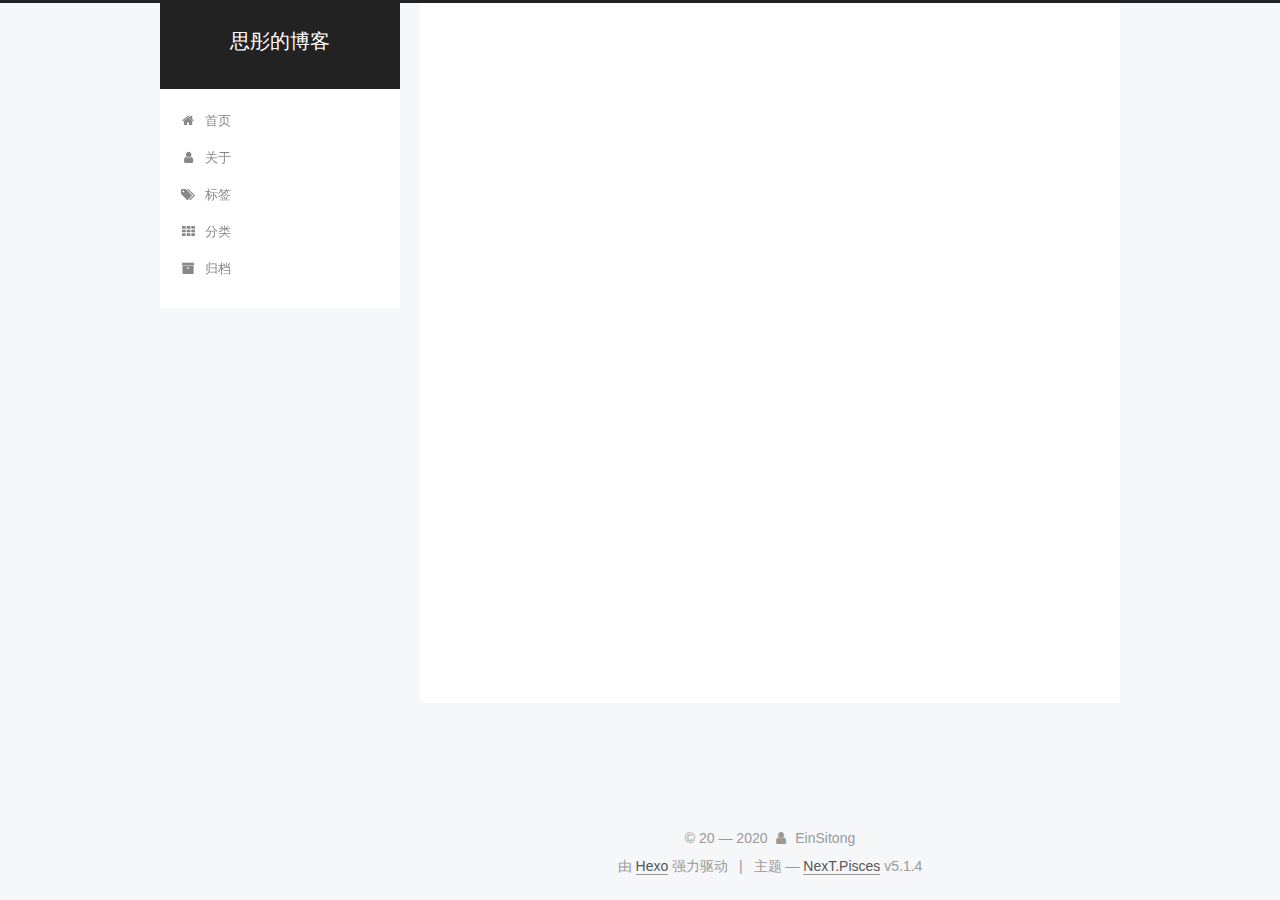
==== commit 9277a88d: "Site updated: 2020-02-16 18:33:39" ====
--- a/archives/index.html
+++ b/archives/index.html
@@ -256,7 +256,7 @@
         
           
         
-        嗯..! 目前共计 2 篇日志。 继续努力。
+        嗯..! 目前共计 3 篇日志。 继续努力。
       </span>
 
       
@@ -270,6 +270,43 @@
           <div class="collection-title">
             <h1 class="archive-year" id="archive-year-2020">2020</h1>
           </div>
+        
+        
+
+        
+
+  <article class="post post-type-normal" itemscope itemtype="http://schema.org/Article">
+    <header class="post-header">
+
+      <h2 class="post-title">
+        
+            <a class="post-title-link" href="/2020/02/16/manjaro/" itemprop="url">
+              
+                <span itemprop="name">Manjaro KDE 18.1.3 安装及配置历程</span>
+              
+            </a>
+        
+      </h2>
+
+      <div class="post-meta">
+        <time class="post-time" itemprop="dateCreated"
+              datetime="2020-02-16T18:27:22+08:00"
+              content="2020-02-16" >
+          02-16
+        </time>
+      </div>
+
+    </header>
+  </article>
+
+
+
+      
+
+        
+        
+        
+
         
         
 
@@ -391,7 +428,7 @@
               
                 <a href="/archives/%20%7C%7C%20archive">
               
-                  <span class="site-state-item-count">2</span>
+                  <span class="site-state-item-count">3</span>
                   <span class="site-state-item-name">日志</span>
                 </a>
               </div>
--- a/css/main.css
+++ b/css/main.css
@@ -1823,7 +1823,7 @@
   width: 4px;
   height: 4px;
   border-radius: 50%;
-  background: #ffcfab;
+  background: #5042ff;
 }
 .links-of-blogroll {
   font-size: 13px;
